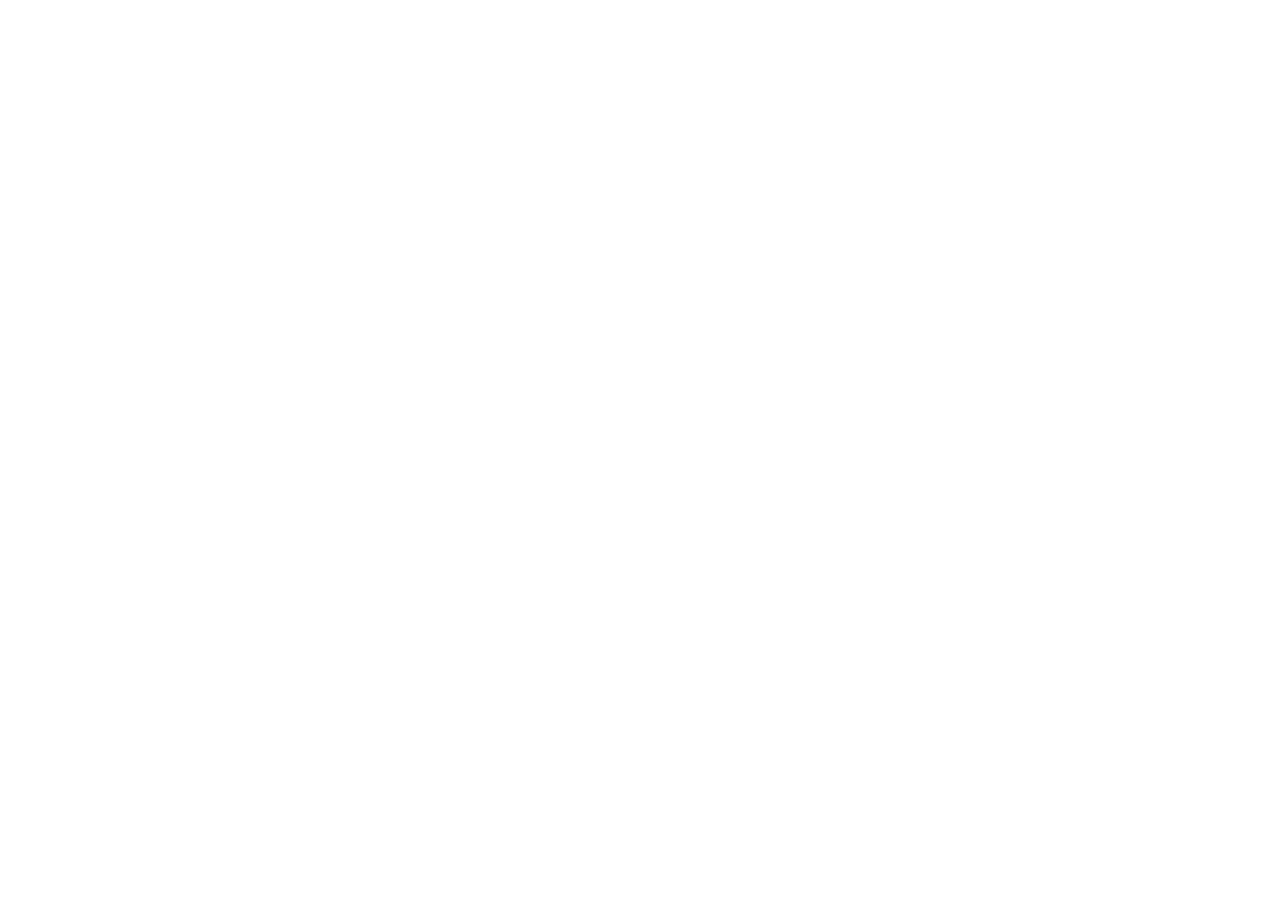
==== TBRPG/index.html @ 23450ce7 "reformat to change url" ====
<!DOCTYPE html>
<html lang="en">
<head>
    <meta charset="UTF-8">
    <meta http-equiv="X-UA-Compatible" content="IE=edge">
    <meta name="viewport" content="width=device-width, initial-scale=1.0">
    <title>Project TBRPG</title>
</head>
<body>
    
</body>
</html>
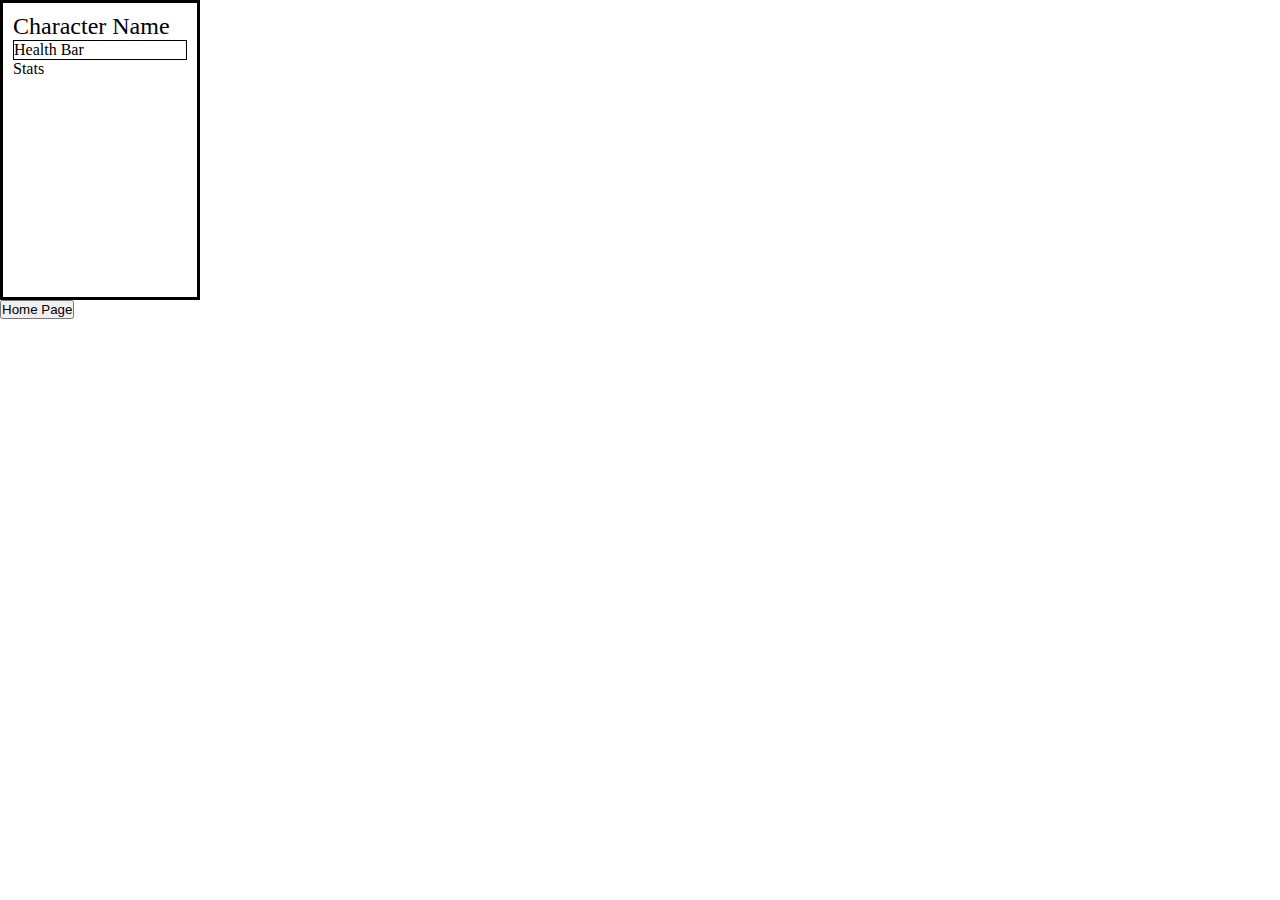
==== commit 36ed5c17: "Character html setup" ====
--- a/TBRPG/index.html
+++ b/TBRPG/index.html
@@ -4,9 +4,15 @@
     <meta charset="UTF-8">
     <meta http-equiv="X-UA-Compatible" content="IE=edge">
     <meta name="viewport" content="width=device-width, initial-scale=1.0">
+    <link rel="stylesheet" href="TBRPGStyle.css">
     <title>Project TBRPG</title>
 </head>
 <body>
-    
+    <div class="character">
+        <h1>Character Name</h1>
+        <div style="border: 1px solid black;">Health Bar</div>
+        <div>Stats</div>
+    </div>
+    <button onclick="document.location='../'">Home Page</button>
 </body>
 </html>--- a/TBRPG/TBRPGStyle.css
+++ b/TBRPG/TBRPGStyle.css
@@ -0,0 +1,17 @@
+* {
+    box-sizing: border-box;
+    padding: 0;
+    margin: 0;
+}
+
+.character {
+    border: 3px solid black;
+    max-width: 200px;
+    height: 300px;
+    padding: 10px;
+}
+
+.character h1 {
+    font-weight: 300;
+    font-size: x-large;
+}